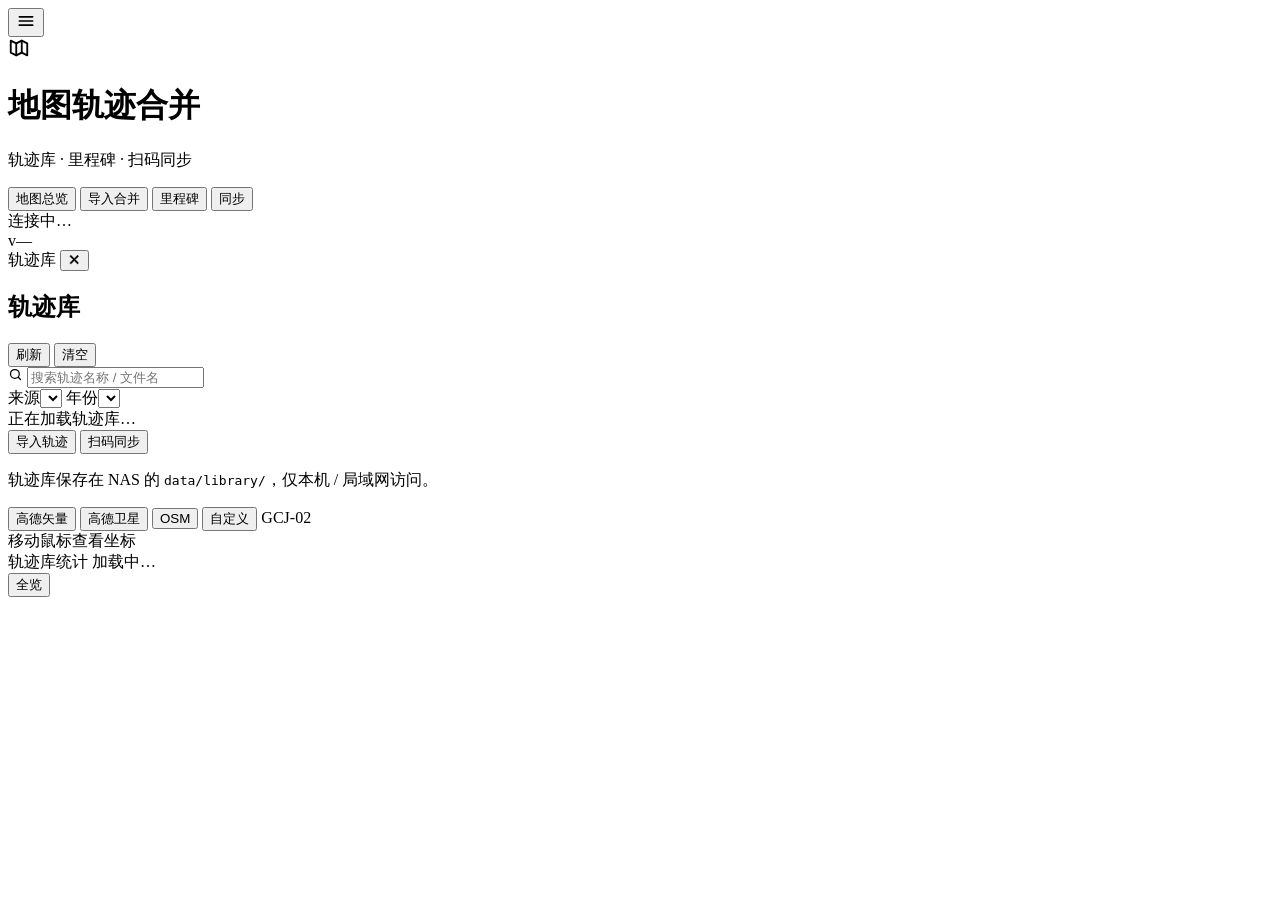
==== web/index.html @ 86f52ef6 "Initial commit: 地图轨迹合并工具（Docker 项目）" ====
<!DOCTYPE html>
<html lang="zh-CN">
<head>
  <meta charset="UTF-8">
  <meta name="viewport" content="width=device-width, initial-scale=1, viewport-fit=cover">
  <meta name="color-scheme" content="light">
  <meta name="theme-color" content="#0ea5e9">
  <title>地图轨迹合并 · 轨迹库 / 里程碑 / 同步</title>
  <meta name="description" content="在本机/NAS 上管理 GPX、KML、百度、高德等轨迹：轨迹库总览、里程碑点亮、扫码同步与合并导出。">
  <link rel="icon" href="/static/favicon.svg" type="image/svg+xml">
  <link rel="stylesheet" href="/static/vendor/leaflet.css">
  <link rel="stylesheet" href="/static/style.css">
</head>
<body>
  <div class="app">
    <header class="topbar">
      <button type="button" class="hamburger" id="sidebarToggle" aria-label="展开侧栏" aria-controls="sidebar" aria-expanded="false">
        <svg viewBox="0 0 24 24" width="20" height="20" fill="none" stroke="currentColor" stroke-width="2" stroke-linecap="round" aria-hidden="true"><path d="M4 7h16M4 12h16M4 17h16"/></svg>
      </button>
      <div class="brand">
        <div class="brand-mark" aria-hidden="true">
          <svg viewBox="0 0 24 24" width="22" height="22" fill="none" stroke="currentColor" stroke-width="2" stroke-linecap="round" stroke-linejoin="round"><path d="M9 20 3 17V4l6 3 6-3 6 3v13l-6-3-6 3Z"/><path d="M9 7v13M15 4v13"/></svg>
        </div>
        <div class="brand-text">
          <h1>地图轨迹合并</h1>
          <p>轨迹库 · 里程碑 · 扫码同步</p>
        </div>
      </div>
      <nav class="main-tabs" id="mainTabs" role="tablist" aria-label="主导航">
        <button type="button" class="main-tab is-active" data-page="overview" role="tab" aria-selected="true">地图总览</button>
        <button type="button" class="main-tab" data-page="import" role="tab" aria-selected="false">导入合并</button>
        <button type="button" class="main-tab" data-page="milestones" role="tab" aria-selected="false">里程碑</button>
        <button type="button" class="main-tab" data-page="sync" role="tab" aria-selected="false">同步</button>
      </nav>
      <div class="topbar-right">
        <div class="health-pill" id="healthPill" title="正在检查服务状态">
          <span class="health-dot" id="healthDot"></span>
          <span id="healthText">连接中…</span>
        </div>
        <span class="version-badge" id="versionBadge">v—</span>
      </div>
    </header>

    <div class="layout" id="shell">
      <div class="sidebar-backdrop" id="sidebarBackdrop" hidden></div>

      <!-- ==================== 地图总览 ==================== -->
      <section class="page page-overview" data-page="overview" id="pageOverview">
        <aside class="sidebar" id="overviewSidebar" aria-label="轨迹库侧栏">
          <div class="sidebar-mobile-head">
            <span>轨迹库</span>
            <button type="button" class="icon-btn sidebar-close" aria-label="收起侧栏">✕</button>
          </div>
          <section class="panel">
            <div class="panel-head">
              <h2>轨迹库</h2>
              <div class="panel-head-actions">
                <button type="button" class="btn ghost tiny" id="btnLibraryRefresh">刷新</button>
                <button type="button" class="btn ghost tiny danger-text" id="btnLibraryClear">清空</button>
              </div>
            </div>
            <label class="search-box">
              <svg viewBox="0 0 24 24" width="15" height="15" fill="none" stroke="currentColor" stroke-width="2" stroke-linecap="round" aria-hidden="true"><circle cx="11" cy="11" r="7"/><path d="m20 20-3.2-3.2"/></svg>
              <input type="search" id="libSearch" placeholder="搜索轨迹名称 / 文件名" autocomplete="off">
            </label>
            <div class="filter-row">
              <label class="field"><span class="field-label">来源</span><select class="select select-sm" id="libSourceFilter"></select></label>
              <label class="field"><span class="field-label">年份</span><select class="select select-sm" id="libYearFilter"></select></label>
            </div>
            <div class="lib-summary" id="libSummary">正在加载轨迹库…</div>
            <div class="lib-list" id="libList"></div>
            <div class="empty-state lib-empty" id="libEmpty" hidden>
              <div class="empty-icon" aria-hidden="true">
                <svg viewBox="0 0 24 24" width="24" height="24" fill="none" stroke="currentColor" stroke-width="1.6" stroke-linecap="round" stroke-linejoin="round"><path d="M12 21s7-5.2 7-11a7 7 0 1 0-14 0c0 5.8 7 11 7 11Z"/><circle cx="12" cy="10" r="2.6"/></svg>
              </div>
              <p class="empty-title">轨迹库还是空的</p>
              <p class="empty-sub">去「导入合并」上传轨迹，或「同步」扫码上传到 NAS。</p>
              <div class="empty-actions">
                <button type="button" class="btn primary small" id="btnEmptyGoImport">去导入轨迹</button>
                <button type="button" class="btn ghost small" id="btnEmptyGoSync">去扫码同步</button>
              </div>
            </div>
            <div class="actions-row">
              <button type="button" class="btn primary" id="btnGoImport">导入轨迹</button>
              <button type="button" class="btn ghost" id="btnGoSync">扫码同步</button>
            </div>
          </section>
          <p class="side-foot">轨迹库保存在 NAS 的 <code>data/library/</code>，仅本机 / 局域网访问。</p>
        </aside>
        <div class="sidebar-resizer" data-resizer="sidebar" role="separator" aria-orientation="vertical" title="拖动调整侧栏宽度（双击复位）"></div>
        <section class="map-col">
          <div class="map-wrap">
            <div id="overviewMap" class="map"></div>
            <div class="basemap-bar" data-basemap-bar role="group" aria-label="底图切换">
              <button type="button" class="base-btn is-active" data-basemap="gaode-vector">高德矢量</button>
              <button type="button" class="base-btn" data-basemap="gaode-satellite">高德卫星</button>
              <button type="button" class="base-btn" data-basemap="osm">OSM</button>
              <button type="button" class="base-btn" data-basemap="custom">自定义</button>
              <span class="map-crs-tag" data-crs-tag title="当前显示坐标系">GCJ-02</span>
            </div>
            <div class="legend" id="overviewLegend" hidden></div>
            <div class="map-empty" id="overviewMapEmpty" hidden>
              <div class="map-empty-card">
                <div class="map-empty-icon" aria-hidden="true">
                  <svg viewBox="0 0 24 24" width="24" height="24" fill="none" stroke="currentColor" stroke-width="1.8" stroke-linecap="round" stroke-linejoin="round"><path d="M9 20 3 17V4l6 3 6-3 6 3v13l-6-3-6 3Z"/><path d="M9 7v13M15 4v13"/></svg>
                </div>
                <p class="map-empty-title">地图上还没有轨迹</p>
                <p class="map-empty-sub">导入本地轨迹，或让手机扫码上传到 NAS 后刷新。</p>
                <div class="map-empty-actions">
                  <button type="button" class="btn primary small" id="btnOverviewEmptyImport">导入轨迹</button>
                  <button type="button" class="btn ghost small" id="btnOverviewEmptySync">去同步</button>
                </div>
              </div>
            </div>
            <div class="coord-readout" id="overviewCoordReadout">移动鼠标查看坐标</div>
          </div>
          <div class="dock-resizer" data-resizer="dock" role="separator" aria-orientation="horizontal" title="拖动调整底部面板高度（双击复位）"></div>
          <div class="dock overview-dock" id="overviewDock">
            <div class="dock-head">
              <div class="dock-heading">轨迹库统计 <span class="dock-hint" id="overviewDockHint">加载中…</span></div>
              <div class="dock-actions">
                <button type="button" class="btn ghost tiny" id="btnOverviewFit">全览</button>
              </div>
            </div>
            <div class="stats-strip" id="overviewStats"></div>
            <div class="overview-detail" id="overviewDetail" hidden></div>
          </div>
        </section>
      </section>

      <!-- ==================== 导入合并（v1 功能） ==================== -->
      <section class="page" data-page="import" id="pageImport" hidden>
        <aside class="sidebar" id="sidebar" aria-label="轨迹操作面板">
          <div class="sidebar-mobile-head">
            <span>导入合并</span>
            <button type="button" class="icon-btn sidebar-close" id="sidebarClose" aria-label="收起侧栏">✕</button>
          </div>

          <section class="panel">
            <div class="panel-head">
              <h2>导入轨迹</h2>
              <div class="panel-head-actions">
                <button type="button" class="btn ghost tiny" id="btnSampleList" title="从列表中选择单个示例文件">单个</button>
                <button type="button" class="btn ghost tiny" id="btnSamples" title="一键加载百度/高德/GPX/KML 示例并自动合并">示例数据</button>
              </div>
            </div>
            <div class="upload-zone" id="uploadZone" role="button" tabindex="0" aria-label="点击或拖拽上传轨迹文件">
              <div class="upload-icon" aria-hidden="true">
                <svg viewBox="0 0 24 24" width="22" height="22" fill="none" stroke="currentColor" stroke-width="2" stroke-linecap="round" stroke-linejoin="round"><path d="M12 16V4m0 0L7 9m5-5 5 5"/><path d="M4 17v2a2 2 0 0 0 2 2h12a2 2 0 0 0 2-2v-2"/></svg>
              </div>
              <p class="upload-title">拖拽文件到这里，或 <span class="upload-link">点击选择</span></p>
              <p class="upload-hint" id="uploadHint">支持 GPX / KML / TCX / GeoJSON / CSV / JSON / NMEA / FIT / 百度 / 高德（可多选）</p>
              <input type="file" id="fileInput" multiple hidden>
            </div>
            <label class="switch-row compact-row">
              <span>解析后自动存入轨迹库</span>
              <input type="checkbox" id="optAutoSave" checked>
              <span class="switch" aria-hidden="true"></span>
            </label>
            <div class="upload-progress" id="uploadProgress" hidden>
              <span class="spinner" aria-hidden="true"></span>
              <span id="uploadProgressText">正在解析…</span>
            </div>
            <div class="samples-box" id="samplesBox" hidden>
              <div class="samples-title">示例轨迹 <span class="samples-count" id="samplesCount"></span></div>
              <div class="samples-list" id="samplesList"></div>
            </div>
          </section>

          <section class="panel">
            <div class="panel-head">
              <h2>轨迹文件 <span class="count-badge" id="trackCount">0</span></h2>
              <button type="button" class="btn ghost tiny" id="btnSaveTracksToLibrary" title="把当前所有轨迹保存到持久化轨迹库">存入库</button>
            </div>
            <div class="track-list" id="trackList"></div>
            <div class="empty-state" id="trackEmpty">
              <div class="empty-icon" aria-hidden="true">
                <svg viewBox="0 0 24 24" width="26" height="26" fill="none" stroke="currentColor" stroke-width="1.6" stroke-linecap="round" stroke-linejoin="round"><path d="M12 21s7-5.2 7-11a7 7 0 1 0-14 0c0 5.8 7 11 7 11Z"/><circle cx="12" cy="10" r="2.6"/></svg>
              </div>
              <p class="empty-title">还没有轨迹</p>
              <p class="empty-sub">上传文件，或点击上方「示例数据」快速体验</p>
            </div>
          </section>

          <section class="panel">
            <div class="panel-head"><h2>合并参数</h2></div>
            <label class="field">
              <span class="field-label">合并模式</span>
              <select class="select" id="optMode">
                <option value="single" selected>合并为一条轨迹</option>
                <option value="separate">保留多条轨迹</option>
              </select>
            </label>
            <div class="switch-grid">
              <label class="switch-row"><span>按时间排序</span><input type="checkbox" id="optSortTime" checked><span class="switch" aria-hidden="true"></span></label>
              <label class="switch-row"><span>首尾自动衔接</span><input type="checkbox" id="optJoinTracks" checked><span class="switch" aria-hidden="true"></span></label>
            </div>
            <button type="button" class="advanced-toggle" id="btnAdvanced" aria-expanded="false" aria-controls="advancedBody">
              <span class="advanced-label">高级参数</span>
              <span class="advanced-summary" id="advancedSummary"></span>
              <svg class="advanced-chevron" viewBox="0 0 24 24" width="14" height="14" fill="none" stroke="currentColor" stroke-width="2" stroke-linecap="round" stroke-linejoin="round" aria-hidden="true"><path d="m6 9 6 6 6-6"/></svg>
            </button>
            <div class="advanced-body" id="advancedBody" hidden>
              <div class="num-grid">
                <label class="field"><span class="field-label">自动分段（分钟）</span><input class="input" id="optGap" type="number" min="0" step="1" value="10" inputmode="decimal"></label>
                <label class="field"><span class="field-label">去重距离（米）</span><input class="input" id="optDedupe" type="number" min="0" step="0.5" value="1" inputmode="decimal"></label>
                <label class="field"><span class="field-label">抽稀容差（米）</span><input class="input" id="optSimplify" type="number" min="0" step="0.5" value="0" inputmode="decimal"></label>
                <label class="field"><span class="field-label">限速过滤（km/h）</span><input class="input" id="optMaxSpeed" type="number" min="0" step="1" value="0" inputmode="decimal"></label>
              </div>
              <p class="form-hint">数值 0 表示关闭该项处理；自动分段在「首尾自动衔接」开启时生效。</p>
            </div>
            <div class="actions-row">
              <button type="button" class="btn primary" id="btnMerge" title="仅合并当前显示的轨迹"><span class="spinner" aria-hidden="true" hidden></span><span id="btnMergeText">合并轨迹</span></button>
              <button type="button" class="btn ghost" id="btnReset">重置</button>
            </div>
          </section>

          <section class="panel" id="exportPanel">
            <div class="panel-head"><h2>导出</h2></div>
            <div class="export-grid">
              <label class="field"><span class="field-label">格式</span><select class="select" id="expFormat"></select></label>
              <label class="field"><span class="field-label">坐标系</span><select class="select" id="expCrs"></select></label>
            </div>
            <div class="export-actions">
              <input class="input" id="expFilename" type="text" value="合并轨迹" placeholder="文件名（可选）" aria-label="导出文件名">
              <button type="button" class="btn primary" id="btnExport"><span class="spinner" aria-hidden="true" hidden></span><span id="btnExportText">下载</span></button>
            </div>
            <button type="button" class="btn ghost block" id="btnSaveMergedToLibrary" hidden>合并结果存入轨迹库</button>
            <p class="form-hint" id="exportHint">尚未合并：将导出当前显示的所有轨迹。</p>
          </section>

          <p class="side-foot">所有解析与坐标转换均在本机完成，数据不会上传。</p>
        </aside>
        <div class="sidebar-resizer" data-resizer="sidebar" role="separator" aria-orientation="vertical" title="拖动调整侧栏宽度（双击复位）"></div>
        <section class="map-col">
          <div class="map-wrap">
            <div id="map" class="map"></div>
            <div class="basemap-bar" id="basemapBar" data-basemap-bar role="group" aria-label="底图切换">
              <button type="button" class="base-btn is-active" data-basemap="gaode-vector">高德矢量</button>
              <button type="button" class="base-btn" data-basemap="gaode-satellite">高德卫星</button>
              <button type="button" class="base-btn" data-basemap="osm">OSM</button>
              <button type="button" class="base-btn" data-basemap="custom">自定义</button>
              <span class="map-crs-tag" id="mapCrsTag" data-crs-tag title="当前显示坐标系">GCJ-02</span>
            </div>
            <div class="legend" id="legend" hidden></div>
            <div class="map-empty" id="mapEmpty">
              <div class="map-empty-card">
                <div class="map-empty-icon" aria-hidden="true">
                  <svg viewBox="0 0 24 24" width="24" height="24" fill="none" stroke="currentColor" stroke-width="1.8" stroke-linecap="round" stroke-linejoin="round"><path d="M9 20 3 17V4l6 3 6-3 6 3v13l-6-3-6 3Z"/><path d="M9 7v13M15 4v13"/></svg>
                </div>
                <p class="map-empty-title">地图还空着</p>
                <p class="map-empty-sub">上传轨迹文件，或先加载示例数据看看效果。</p>
                <button type="button" class="btn primary small" id="btnEmptySamples">加载示例轨迹</button>
              </div>
            </div>
            <div class="coord-readout" id="coordReadout">移动鼠标查看坐标</div>
          </div>
          <div class="dock-resizer" data-resizer="dock" role="separator" aria-orientation="horizontal" title="拖动调整底部面板高度（双击复位）"></div>
          <div class="dock" id="dock">
            <div class="dock-head">
              <div class="dock-heading">统计与剖面 <span class="dock-hint" id="dockHint">合并后自动更新</span></div>
              <div class="dock-actions">
                <span class="merged-badge" id="mergedBadge" hidden>合并结果</span>
                <button type="button" class="btn ghost tiny" id="btnDockExport" title="按当前导出设置直接下载" hidden>导出</button>
                <button type="button" class="btn ghost tiny" id="btnToggleChart" hidden>收起剖面</button>
              </div>
            </div>
            <div class="stats-strip" id="statsStrip"></div>
            <div class="chart-panel" id="chartPanel" hidden>
              <div class="chart-head">
                <div class="chart-title">剖面图 <span class="chart-sub" id="chartSub"></span></div>
                <div class="segmented" id="chartTabs" role="group" aria-label="剖面图切换">
                  <button type="button" class="is-active" data-chart-mode="ele">海拔</button>
                  <button type="button" data-chart-mode="speed">速度</button>
                </div>
              </div>
              <div class="chart-wrap" id="chartWrap">
                <canvas id="chartCanvas"></canvas>
                <div class="chart-empty" id="chartEmpty" hidden></div>
                <div class="chart-tip" id="chartTip" hidden></div>
              </div>
            </div>
          </div>
        </section>
      </section>

      <!-- ==================== 里程碑 ==================== -->
      <section class="page" data-page="milestones" id="pageMilestones" hidden>
        <aside class="sidebar" id="milestoneSidebar" aria-label="里程碑侧栏">
          <div class="sidebar-mobile-head">
            <span>里程碑</span>
            <button type="button" class="icon-btn sidebar-close" aria-label="收起侧栏">✕</button>
          </div>
          <section class="panel">
            <div class="panel-head">
              <h2>足迹进度</h2>
              <button type="button" class="btn ghost tiny" id="btnMilestoneRefresh">刷新</button>
            </div>
            <div class="milestone-cards" id="milestoneCards">
              <div class="ms-loading"><span class="spinner" aria-hidden="true"></span><span>正在计算里程碑…</span></div>
            </div>
            <p class="form-hint" id="milestoneHint"></p>
          </section>
          <section class="panel milestone-list-panel">
            <div class="panel-head">
              <h2>省 / 市 / 区</h2>
              <label class="mini-check"><input type="checkbox" id="milestoneOnlyVisited"> 只看已点亮</label>
            </div>
            <div class="milestone-list" id="milestoneList"></div>
            <div class="empty-state" id="milestoneEmpty" hidden>
              <p class="empty-title">还没有点亮任何地方</p>
              <p class="empty-sub">先导入或同步轨迹，点亮会随轨迹库自动更新。</p>
              <button type="button" class="btn primary small" id="btnMilestoneGoImport">去导入轨迹</button>
            </div>
          </section>
          <p class="side-foot">行政区划边界：DataV.GeoAtlas（高德开放平台）<br>轨迹库更新后会自动重新计算。</p>
        </aside>
        <div class="sidebar-resizer" data-resizer="sidebar" role="separator" aria-orientation="vertical" title="拖动调整侧栏宽度（双击复位）"></div>
        <section class="map-col">
          <div class="map-wrap">
            <div id="milestoneMap" class="map"></div>
            <div class="basemap-bar" data-basemap-bar role="group" aria-label="底图切换">
              <button type="button" class="base-btn is-active" data-basemap="gaode-vector">高德矢量</button>
              <button type="button" class="base-btn" data-basemap="gaode-satellite">高德卫星</button>
              <button type="button" class="base-btn" data-basemap="osm">OSM</button>
              <button type="button" class="base-btn" data-basemap="custom">自定义</button>
              <span class="map-crs-tag" id="milestoneCrsTag" data-crs-tag title="当前显示坐标系">GCJ-02</span>
            </div>
            <div class="legend" id="milestoneLegend" hidden></div>
            <div class="map-empty" id="milestoneMapEmpty" hidden>
              <div class="map-empty-card">
                <p class="map-empty-title">还没有点亮的省份</p>
                <p class="map-empty-sub">轨迹库有轨迹并覆盖中国境内后，这里会自动点亮。</p>
                <button type="button" class="btn primary small" id="btnMilestoneEmptyImport">去导入轨迹</button>
              </div>
            </div>
            <div class="coord-readout" id="milestoneCoordReadout">移动鼠标查看坐标</div>
          </div>
          <p class="milestone-foot">行政区划边界数据：阿里云 DataV.GeoAtlas（高德开放平台行政边界）；仅用于足迹点亮展示。</p>
        </section>
      </section>

      <!-- ==================== 同步 ==================== -->
      <section class="page page-sync" data-page="sync" id="pageSync" hidden>
        <div class="sync-wrap">
          <div class="sync-intro">
            <h2>同步中心</h2>
            <p>先在原 App 里把轨迹导出为文件，再扫码上传到 NAS，或放进 NAS 同步文件夹一键扫描入库。各 App 的导出步骤见《轨迹导出指南》。</p>
          </div>
          <div class="sync-grid">
            <section class="panel sync-card qr-card">
              <div class="panel-head">
                <h2>扫码上传</h2>
                <button type="button" class="btn ghost tiny" id="btnSyncRefreshToken">刷新二维码</button>
              </div>
              <div class="qr-box" id="syncQrBox">
                <div class="ms-loading"><span class="spinner" aria-hidden="true"></span><span>正在生成二维码…</span></div>
              </div>
              <div class="qr-meta">
                <div class="qr-url" id="syncQrUrl">—</div>
                <div class="qr-countdown">有效期 <span id="syncCountdown">--:--</span></div>
              </div>
              <a class="sync-open-link" id="syncMobileLink" href="#" target="_blank" rel="noopener">在浏览器中打开手机上传页 ↗</a>
              <p class="form-hint">手机与 NAS / 电脑需在同一局域网；令牌 30 分钟有效，过期后点「刷新二维码」。</p>
            </section>

            <section class="panel sync-card inbox-card">
              <div class="panel-head">
                <h2>同步文件夹</h2>
                <button type="button" class="btn ghost tiny" id="btnSyncRefreshStatus">刷新</button>
              </div>
              <p class="sync-path">
                容器内路径：<code id="syncInboxPath">/app/data/inbox</code><br>
                NAS 项目目录：<code>data/inbox</code>
              </p>
              <div class="sync-counts" id="syncCounts"></div>
              <div class="inbox-list" id="syncInboxList"></div>
              <button type="button" class="btn primary block" id="btnSyncScan">扫描并入库</button>
              <p class="form-hint">把各 App 导出的 GPX / KML / JSON / CSV 等文件放进该文件夹，再点击扫描。成功后文件会移动到 <code>processed/</code>，失败文件在 <code>failed/</code>。</p>
            </section>

            <section class="panel sync-card compliance-card">
              <div class="panel-head"><h2>合规说明</h2></div>
              <p class="compliance-lead">百度地图、高德地图、腾讯地图、Google 地图等第三方 App <strong>没有公开的个人轨迹同步接口</strong>，本工具不提供、也不会实现账号扫码登录或逆向抓取。</p>
              <p>请使用以下替代流程：</p>
              <ol class="compliance-steps">
                <li>在手机 App 里导出轨迹为 GPX / KML / JSON / CSV 等文件；</li>
                <li>扫描左侧二维码打开手机上传页，选择文件上传；或把文件放进 NAS 的 <code>data/inbox/</code>；</li>
                <li>回到本页点击「扫描并入库」（或上传页自动入库），轨迹会出现在「地图总览」。</li>
              </ol>
              <a class="btn primary block" href="/guide.html" target="_blank" rel="noopener" style="margin-top:10px;text-decoration:none;">查看各 App 轨迹导出指南 ↗</a>
              <p class="form-hint">含华为运动健康、Garmin、Strava、两步路、六只脚、行者、Apple 健康、Google 时间线的导出步骤，以及百度/高德/腾讯的个人信息副本申请模板。</p>
              <p class="form-hint">所有文件只在本机 / NAS 上解析，不上传到任何第三方服务。</p>
            </section>

            <section class="panel sync-card sync-recent-card">
              <div class="panel-head">
                <h2>最近入库</h2>
                <button type="button" class="btn ghost tiny" id="btnSyncRecentRefresh">刷新</button>
              </div>
              <div class="sync-recent-list" id="syncRecentList">
                <div class="loading-inline"><span class="spinner" aria-hidden="true"></span><span>正在读取轨迹库…</span></div>
              </div>
            </section>
          </div>
        </div>
      </section>
    </div>
  </div>

  <div class="custom-tile-backdrop" id="customTileBackdrop" hidden></div>
  <div class="custom-tile" id="customTilePanel" role="dialog" aria-modal="true" aria-label="自定义瓦片" hidden>
    <div class="custom-tile-head"><span>自定义瓦片</span><button type="button" class="icon-btn" id="btnTileClose" aria-label="关闭">✕</button></div>
    <label class="field"><span class="field-label">瓦片 URL（需含 {z} {x} {y}）</span><input class="input mono" id="tileUrl" type="text" placeholder="https://example.com/tiles/{z}/{x}/{y}.png" spellcheck="false"></label>
    <label class="field"><span class="field-label">瓦片坐标系</span><select class="select" id="tileCrs">
      <option value="WGS84">WGS-84</option>
      <option value="GCJ02">GCJ-02</option>
      <option value="BD09">BD-09</option>
    </select></label>
    <div class="custom-tile-actions">
      <button type="button" class="btn primary small" id="btnTileApply">应用底图</button>
      <button type="button" class="btn ghost small" id="btnTileCancel">取消</button>
    </div>
  </div>

  <div class="demo-overlay" id="demoOverlay" hidden>
    <div class="demo-card" role="status" aria-live="polite">
      <span class="spinner big" aria-hidden="true"></span>
      <p class="demo-title">演示模式</p>
      <p class="demo-text" id="demoOverlayText">正在准备示例数据…</p>
      <p class="demo-hint">百度 · 高德 · GPX · KML → 自动解析并合并</p>
    </div>
  </div>

  <div class="toast-stack" id="toastStack" aria-live="polite" aria-atomic="false"></div>

  <noscript><div class="noscript">本工具需要启用 JavaScript 才能使用。</div></noscript>

  <script src="/static/vendor/leaflet.js"></script>
  <script src="/static/vendor/qrcode.min.js"></script>
  <script src="/static/crs.js"></script>
  <script src="/static/app.js"></script>
</body>
</html>
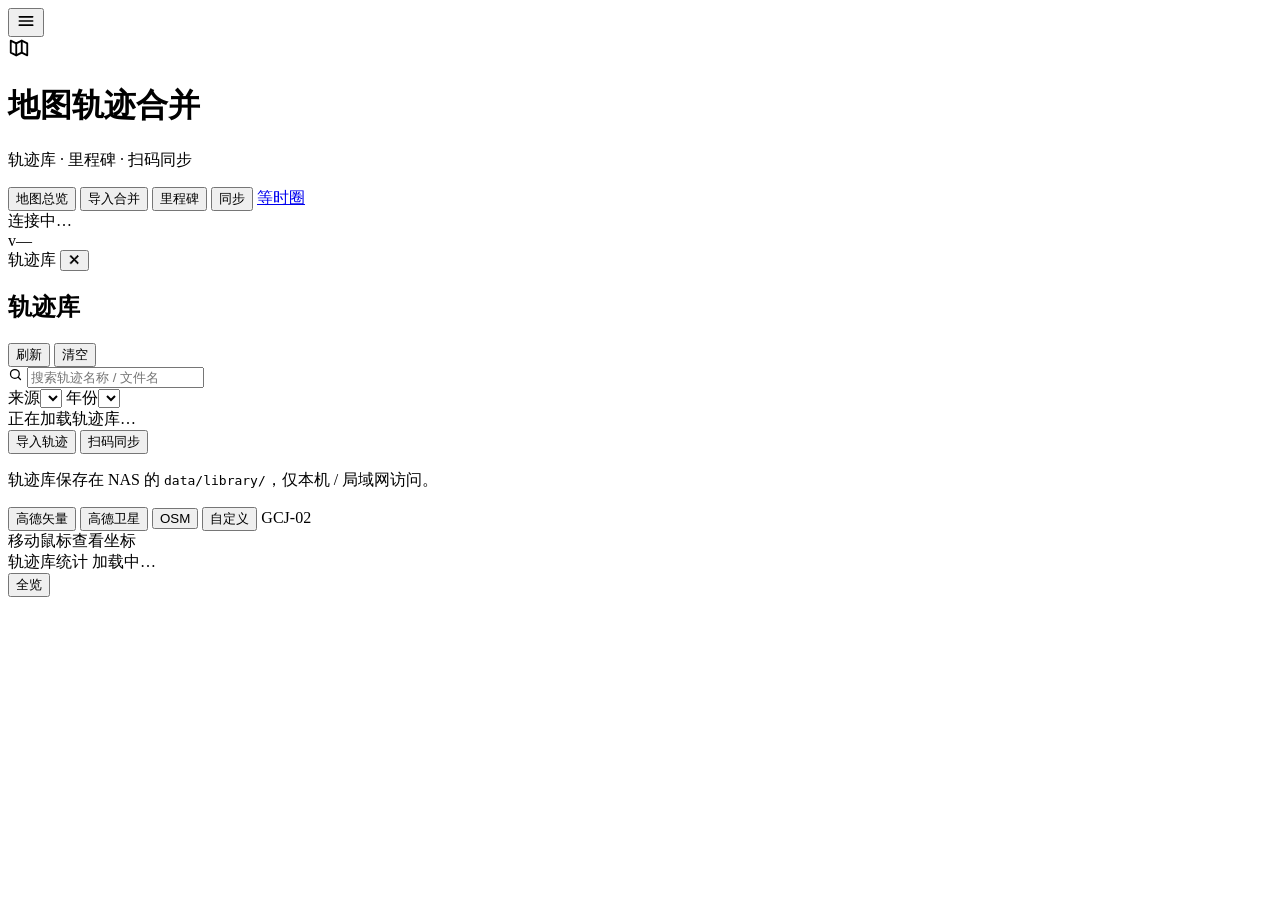
==== commit c733407e: "feat: 将等时圈合并进 maptrack-merger（v1.3.0）" ====
--- a/web/index.html
+++ b/web/index.html
@@ -31,6 +31,7 @@
         <button type="button" class="main-tab" data-page="import" role="tab" aria-selected="false">导入合并</button>
         <button type="button" class="main-tab" data-page="milestones" role="tab" aria-selected="false">里程碑</button>
         <button type="button" class="main-tab" data-page="sync" role="tab" aria-selected="false">同步</button>
+        <a class="main-tab main-tab-link" href="/isochrone.html" title="城市自驾等时圈地图">等时圈</a>
       </nav>
       <div class="topbar-right">
         <div class="health-pill" id="healthPill" title="正在检查服务状态">
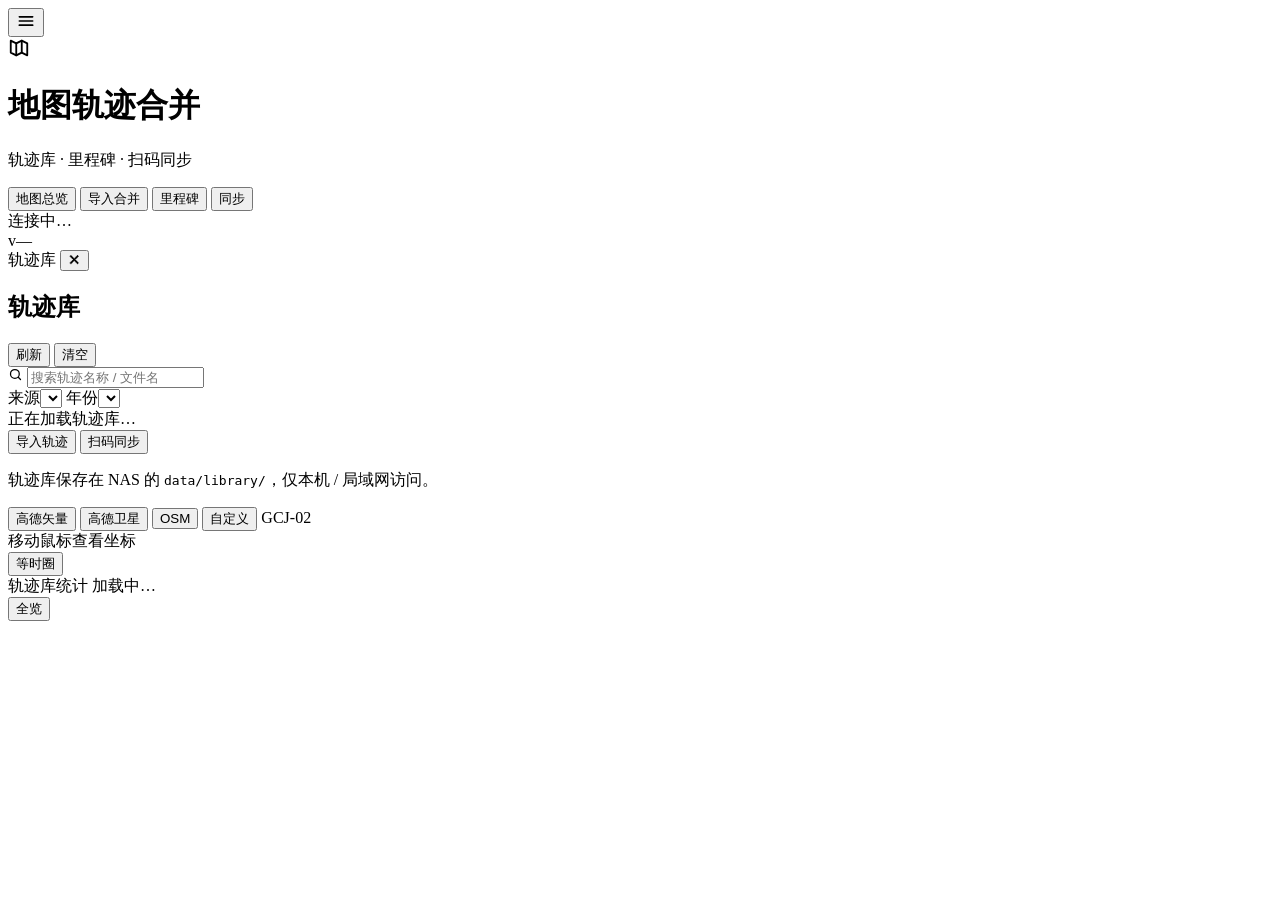
==== commit 16137e90: "feat: 等时圈改为轨迹地图叠加（v1.5.0）" ====
--- a/web/index.html
+++ b/web/index.html
@@ -9,6 +9,7 @@
   <meta name="description" content="在本机/NAS 上管理 GPX、KML、百度、高德等轨迹：轨迹库总览、里程碑点亮、扫码同步与合并导出。">
   <link rel="icon" href="/static/favicon.svg" type="image/svg+xml">
   <link rel="stylesheet" href="/static/vendor/leaflet.css">
+  <link rel="stylesheet" href="/static/isochrone-overlay.css">
   <link rel="stylesheet" href="/static/style.css">
 </head>
 <body>
@@ -31,7 +32,6 @@
         <button type="button" class="main-tab" data-page="import" role="tab" aria-selected="false">导入合并</button>
         <button type="button" class="main-tab" data-page="milestones" role="tab" aria-selected="false">里程碑</button>
         <button type="button" class="main-tab" data-page="sync" role="tab" aria-selected="false">同步</button>
-        <a class="main-tab main-tab-link" href="/isochrone.html" title="城市自驾等时圈地图">等时圈</a>
       </nav>
       <div class="topbar-right">
         <div class="health-pill" id="healthPill" title="正在检查服务状态">
@@ -114,6 +114,73 @@
               </div>
             </div>
             <div class="coord-readout" id="overviewCoordReadout">移动鼠标查看坐标</div>
+
+            <button type="button" class="ov-iso-toggle" id="btnIsoToggle" aria-pressed="false" title="在轨迹地图上叠加等时圈">
+              <span class="ov-iso-toggle-dot" aria-hidden="true"></span>等时圈
+            </button>
+
+            <aside class="ov-iso-panel" id="isoPanel" hidden aria-label="等时圈设置">
+              <div class="ov-iso-head">
+                <strong>城市自驾等时圈</strong>
+                <button type="button" class="ov-iso-close" id="btnIsoClose" aria-label="关闭等时圈">×</button>
+              </div>
+              <div class="ov-iso-status" id="isoStatus">点击“开始计算”在轨迹地图上叠加等时圈</div>
+
+              <div class="ov-iso-field">
+                <span class="ov-iso-label">到达地显示</span>
+                <div class="ov-iso-seg">
+                  <label><input type="radio" name="ovDisplayMode" value="all" checked><span>全部显示</span></label>
+                  <label><input type="radio" name="ovDisplayMode" value="origin"><span>出发地</span></label>
+                  <label><input type="radio" name="ovDisplayMode" value="destination"><span>目的地</span></label>
+                </div>
+              </div>
+
+              <div class="ov-iso-field">
+                <span class="ov-iso-label">交通方式</span>
+                <div class="ov-iso-seg ov-iso-seg-4">
+                  <label><input type="radio" name="ovTravelMode" value="car" checked><span>汽车</span></label>
+                  <label><input type="radio" name="ovTravelMode" value="motorcycle"><span>摩托</span></label>
+                  <label><input type="radio" name="ovTravelMode" value="bike"><span>自行车</span></label>
+                  <label><input type="radio" name="ovTravelMode" value="walk"><span>步行</span></label>
+                </div>
+              </div>
+
+              <div class="ov-iso-field">
+                <label class="ov-iso-label" for="ovRoadPref">道路偏好</label>
+                <select class="ov-iso-select" id="ovRoadPref">
+                  <option value="highway">高速优先</option>
+                  <option value="national">国道 / 主干优先</option>
+                  <option value="balanced" selected>均衡</option>
+                  <option value="avoid_highway">避开高速</option>
+                </select>
+                <p class="ov-iso-hint" id="ovRoadHint">国道/主干优先为 Valhalla 权重近似选项。</p>
+              </div>
+
+              <div class="ov-iso-checks">
+                <label><input type="checkbox" id="ovAvoidTolls">避开收费</label>
+                <label><input type="checkbox" id="ovAvoidFerries">避开轮渡</label>
+                <label><input type="checkbox" id="ovAvoidUnpaved">避开非铺装路</label>
+              </div>
+
+              <div class="ov-iso-actions">
+                <button type="button" class="btn primary small" id="btnIsoCalc">开始计算</button>
+                <button type="button" class="btn ghost small" id="btnIsoReset">回到太原</button>
+              </div>
+
+              <div class="ov-iso-legend">
+                <span><i style="background:#0b3d91"></i>60 分钟</span>
+                <span><i style="background:#1d4ed8"></i>120 分钟</span>
+                <span><i style="background:#3b82f6"></i>180 分钟</span>
+                <span><i style="background:#7dd3fc"></i>240 分钟</span>
+                <span><i class="river"></i>水系</span>
+              </div>
+              <p class="ov-iso-hint">开启后点击地图任意位置可更换出发点；轨迹图层会保留。</p>
+            </aside>
+
+            <aside class="ov-iso-badge" id="isoBadge" hidden>
+              <strong id="isoBadgeTitle">4h 内可达</strong>
+              <span id="isoBadgeSub">建议过夜</span>
+            </aside>
           </div>
           <div class="dock-resizer" data-resizer="dock" role="separator" aria-orientation="horizontal" title="拖动调整底部面板高度（双击复位）"></div>
           <div class="dock overview-dock" id="overviewDock">
@@ -441,5 +508,6 @@
   <script src="/static/vendor/qrcode.min.js"></script>
   <script src="/static/crs.js"></script>
   <script src="/static/app.js"></script>
+  <script src="/static/isochrone-overlay.js"></script>
 </body>
 </html>
